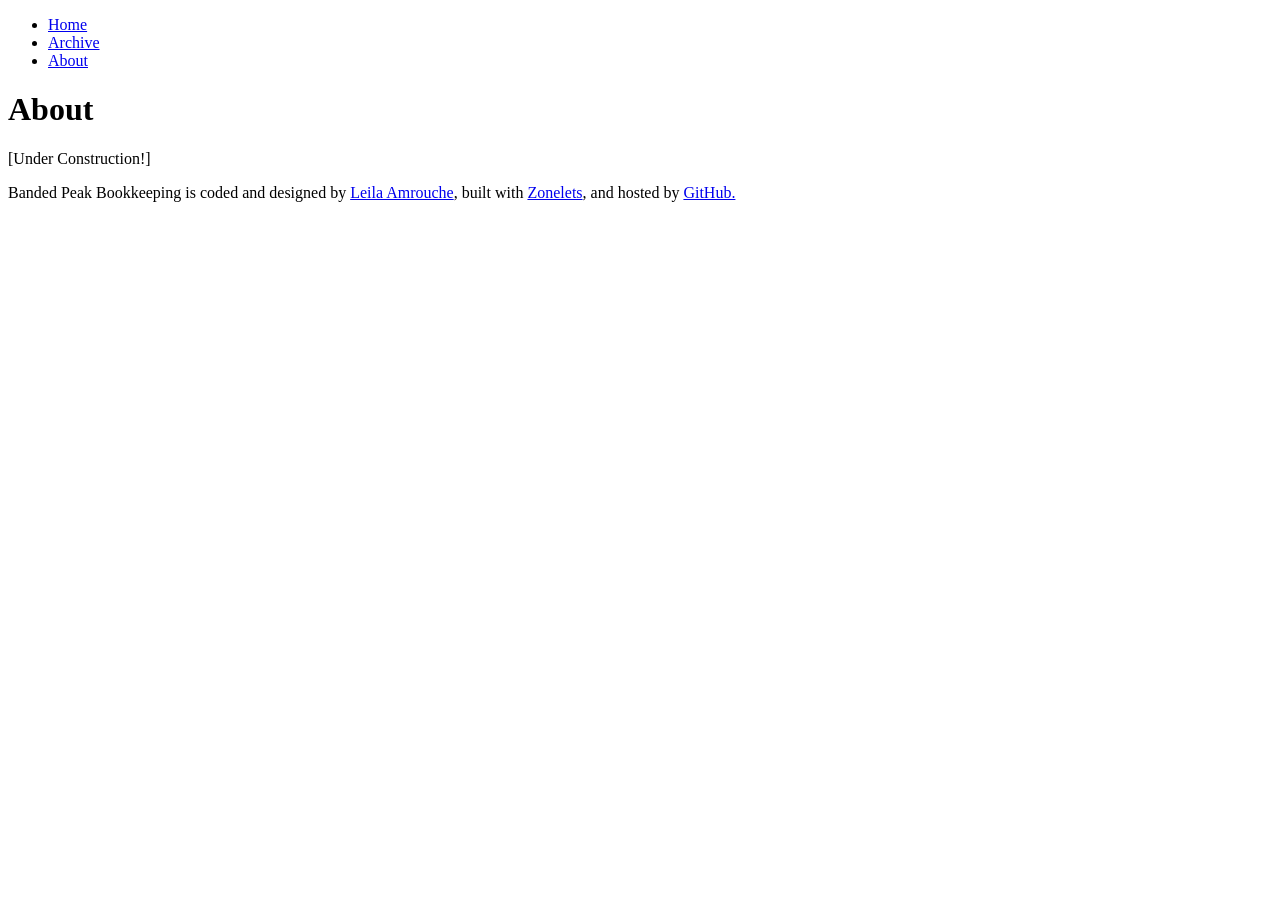
==== about.html @ f5e20efd "update" ====
<!DOCTYPE html>
<html>
  <head>
    <title>About Zonelets</title>
    <link rel="icon" href="./images/favicon.png" type="image/x-icon"/>
    <meta name="viewport" content="width=device-width, initial-scale=1.0">
    <meta charset="UTF-8"> 
    <link href="./style/style.css" rel="stylesheet" type="text/css" media="all">    
  </head>
  <body>
    <div id="container">
    <div id="header">...</div>
    <div id="content">    
    
      <h1>About</h1>
      <p>[Under Construction!]</p>
      
    </div> <!-- end of div id="content" -->
    <div id="footer"></div>
    </div> <!-- end of div id="container" -->
  <script src="./script.js"></script>
  </body>
</html>
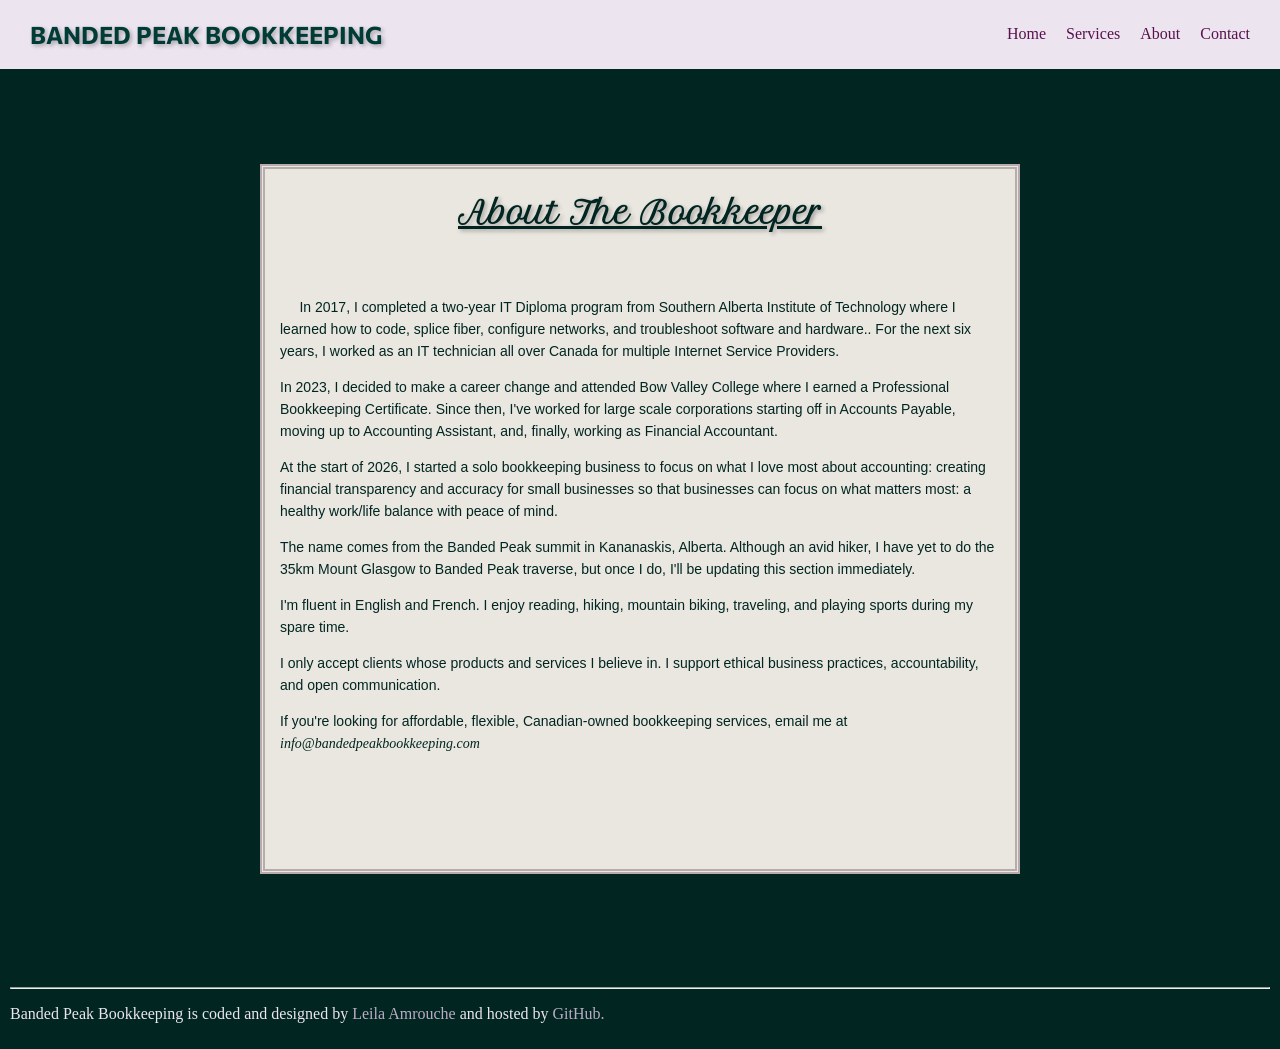
==== commit a32576a1: "updated August 25" ====
--- a/about.html
+++ b/about.html
@@ -1,23 +1,70 @@
 <!DOCTYPE html>
 <html>
   <head>
-    <title>About Zonelets</title>
+    <title>Banded Peak Bookkeeping</title>
+    
+    <meta name="description" content="Banded Peak Bookkeeping is a calgary-based bookkeeping business offering bookkeeping services for small to medium sized businesses within Canada.">
+    <!-- This specifies the favicon (little icon on the browser tab) -->
     <link rel="icon" href="./images/favicon.png" type="image/x-icon"/>
+    <!-- This helps our site look consistent across devices -->
     <meta name="viewport" content="width=device-width, initial-scale=1.0">
     <meta charset="UTF-8"> 
-    <link href="./style/style.css" rel="stylesheet" type="text/css" media="all">    
+    
+    <link href="style.css" rel="stylesheet" type="text/css" media="all">    
   </head>
   <body>
-    <div id="container">
-    <div id="header">...</div>
-    <div id="content">    
+    <nav>
+      
+      <div class="site-title"><h1>BANDED PEAK BOOKKEEPING</h1></div>
+
+      <ul class="nav-links">
+        <li><a href="index.html">Home</a> </li>
+        <li><a href="services.html">Services</a> </li>
+        <li><a href="about.html">About</a> </li>
+        <li><a href="mailto:info@bandedpeakbookkeeping.com">Contact</a> </li>
+      </ul>
+      
+      
+    </nav> 
+   
+    <div class="about-container">
+
+      <div class="about-card">
+       
+        <div class="container-title">
+        <span style="margin-top: 25px; text-decoration: underline;">About The Bookkeeper</span></div>
+        <span style="margin: 50px 15px 0px 15px; color:#012622; font-size:  14px; font-family: Verdana, Geneva, Tahoma, sans-serif; text-align: left; line-height: 22px;">
+          
+        
+  
+<p>&nbsp;&nbsp;&nbsp;&nbsp;
+In 2017, I completed a two-year IT Diploma program from Southern Alberta Institute of Technology where I learned how to code, splice fiber, configure networks, and troubleshoot software and hardware.. For the next six years, I worked as an IT technician all over Canada for multiple Internet Service Providers.</p>
+
+<p>In 2023, I decided to make a career change and attended Bow Valley College where I earned a Professional Bookkeeping Certificate. Since then, I've worked for large scale corporations starting off in Accounts Payable, moving up to Accounting Assistant, and, finally, working as Financial Accountant.</p>
+
+<p>
+At the start of 2026, I started a solo bookkeeping business to focus on what I love most about accounting: creating financial transparency and accuracy for small businesses so that businesses can focus on what matters most: a healthy work/life balance with peace of mind.
+</p>
+
+<p>The name comes from the Banded Peak summit in Kananaskis, Alberta. Although an avid hiker, I have yet to do the 35km Mount Glasgow to Banded Peak traverse, but once I do, I'll be updating this section immediately. </p>
+<p>
+
+<p>I'm fluent in English and French. I enjoy reading, hiking, mountain biking, traveling, and playing sports during my spare time.</p>
+
+<p>I only accept clients whose products and services I believe in. I support ethical business practices, accountability, and open communication. </p>
+<p>
+If you're looking for affordable, flexible, Canadian-owned bookkeeping services, email me at <a style="color:#012622; font-style: oblique;" href="mailto:info@bandedpeakbookkeeping.com">info@bandedpeakbookkeeping.com</a></p>
+</span>
+        
+    </div>
+    </div>
+      
     
-      <h1>About</h1>
-      <p>[Under Construction!]</p>
       
-    </div> <!-- end of div id="content" -->
+    
     <div id="footer"></div>
-    </div> <!-- end of div id="container" -->
+    </div> <!-- end of div id="container" -->    
+  <!-- Here's the link to our JavaScript! -->
   <script src="./script.js"></script>
   </body>
-</html>+</html>
--- a/style.css
+++ b/style.css
@@ -0,0 +1,233 @@
+
+
+@import url('https://fonts.googleapis.com/css2?family=Commissioner:wght@100..900&family=Petit+Formal+Script&display=swap');
+
+.petit-formal-script-regular {
+  font-family: "Petit Formal Script", cursive;
+  font-weight: 400;
+  font-style: normal;
+}
+
+.commissioner-site {
+  font-family: "Commissioner", sans-serif;
+  font-optical-sizing: auto;
+  font-weight: 100;
+  font-style: normal;
+  font-variation-settings:
+    "slnt" 0,
+    "FLAR" 0,
+    "VOLM" 0;
+}
+
+.site-title {
+  display: flex;
+  flex-direction: row;
+  margin-left:10px;
+  
+  color:#003B36;
+  font-family: 'Commissioner';
+  text-shadow:2px 2px 4px rgba(0, 0, 0, 0.3);
+
+}
+
+.site-title:hover {
+  text-shadow: none;
+}
+
+.container {
+    display:flex;
+    flex-direction: column;
+    justify-content: center;
+    align-items: center;
+}
+
+body {
+  color:#ECE5F0;
+  background-color:#012622;
+  margin:0px;
+}
+
+a {
+  text-decoration: none;
+  font-family: 'Special Elite';
+  color:#BBACC1;
+}
+
+nav {
+  position:sticky;
+  top: 0px;
+  display: flex;
+  justify-content: space-between;
+  align-items: center;
+  padding: 0px 20px;
+  background-color:#ECE5F0;
+}
+
+.nav-links {
+display: flex;
+list-style: none;
+flex-direction: row;
+text-decoration: none;
+}
+
+li {
+  padding: 5px;
+  
+}
+
+li a {
+  text-decoration: none;
+  font-family: 'Special Elite';
+  color:#59114D;
+  padding: 5px;
+}
+
+li a:hover {
+  font-weight: 700;
+  color:#E98A15;
+  
+}
+
+.intro-container {
+  background-image: url('winter_background.jpg');
+  background-size:cover;
+  background-position: center;
+  height:100vh;
+  display: flex;
+  justify-content: center;
+  align-items: center;
+  
+}
+
+.about-container {
+  background-image: url('winter_background.jpg');
+  background-size:cover;
+  background-position: center;
+  height:100vh;
+  display: grid;
+  justify-content: center;
+  align-items: center;
+}
+
+.intro-card {
+  display: grid;
+  grid-template-columns: 260px 300px 350px;
+  /* grid-template-rows:500px; */
+  background-color: #eae6e0;
+  /* width: 750px; */
+  height:400px;
+  border-style: double;
+  border-color: #b8abad;
+  border-width: 5px;
+  justify-content: center;
+  align-self: center;
+  
+}
+
+.about-card {
+  display: flex;
+  flex-direction: column;
+    /* justify-content: center; */
+  /* align-items: center; */
+  background-color: #eae6e0;
+  width: 750px;
+  height:700px;
+  border-style: double;
+  border-color: #b8abad;
+  border-width: 5px;
+
+}
+
+.intro-name {
+  grid-column: 2;
+  font-family: 'Petit Formal Script';
+  font-size: 30px;
+  font-weight: 700;
+  color:#012622;
+  text-shadow: 2px 2px 4px rgba(0,0,0,0.3);
+ justify-items: center;
+  align-items: center;
+  text-align: center;
+}
+
+.container-title {
+  grid-column: 2;
+  font-family: 'Petit Formal Script';
+  font-size: 30px;
+  font-weight: 700;
+  color:#012622;
+  text-shadow: 2px 2px 4px rgba(0,0,0,0.3);
+ justify-items: center;
+  align-items: center;
+  text-align: center;
+}
+
+.container-subtitle {
+  display: block;
+  font-family:Verdana, Geneva, Tahoma, sans-serif;
+  font-size: 30px;
+  font-weight: 200;
+  color:#012622;
+  text-align: left;
+  margin-left: 35px;
+}
+
+.service-card {
+  display: flex;
+  flex-direction: column;
+    /* justify-content: center; */
+  /* align-items: center; */
+  background-color: #eae6e0;
+  width: 750px;
+  height:750px;
+  overflow-y:auto;
+  border-style: double;
+  border-color: #b8abad;
+  border-width: 5px;
+  padding-right: 30px;
+
+}
+
+.section-title {
+  /* grid-column: 2; */
+  font-family: 'Petit Formal Script';
+  font-size: 25px;
+  font-weight: 700;
+  color:#012622;
+  text-shadow: 2px 2px 4px rgba(0,0,0,0.3);
+ justify-items: center;
+  align-items: center;
+  text-align: center;
+}
+
+
+.intro-font {
+  font-family: 'Petit Formal Script';
+  font-size: 30px;
+  font-weight: 700;
+  color:#012622;
+  text-shadow: 2px 2px 4px rgba(0,0,0,0.3);
+}
+
+span {
+  display: inline-block;
+}
+
+h4 {
+  margin:0px;
+  font-weight: 700;
+  font-style: italic;
+}
+
+h6 {
+  margin:0px;
+  font-weight: 200;
+}
+
+
+
+
+
+#footer {
+  padding:10px;
+}
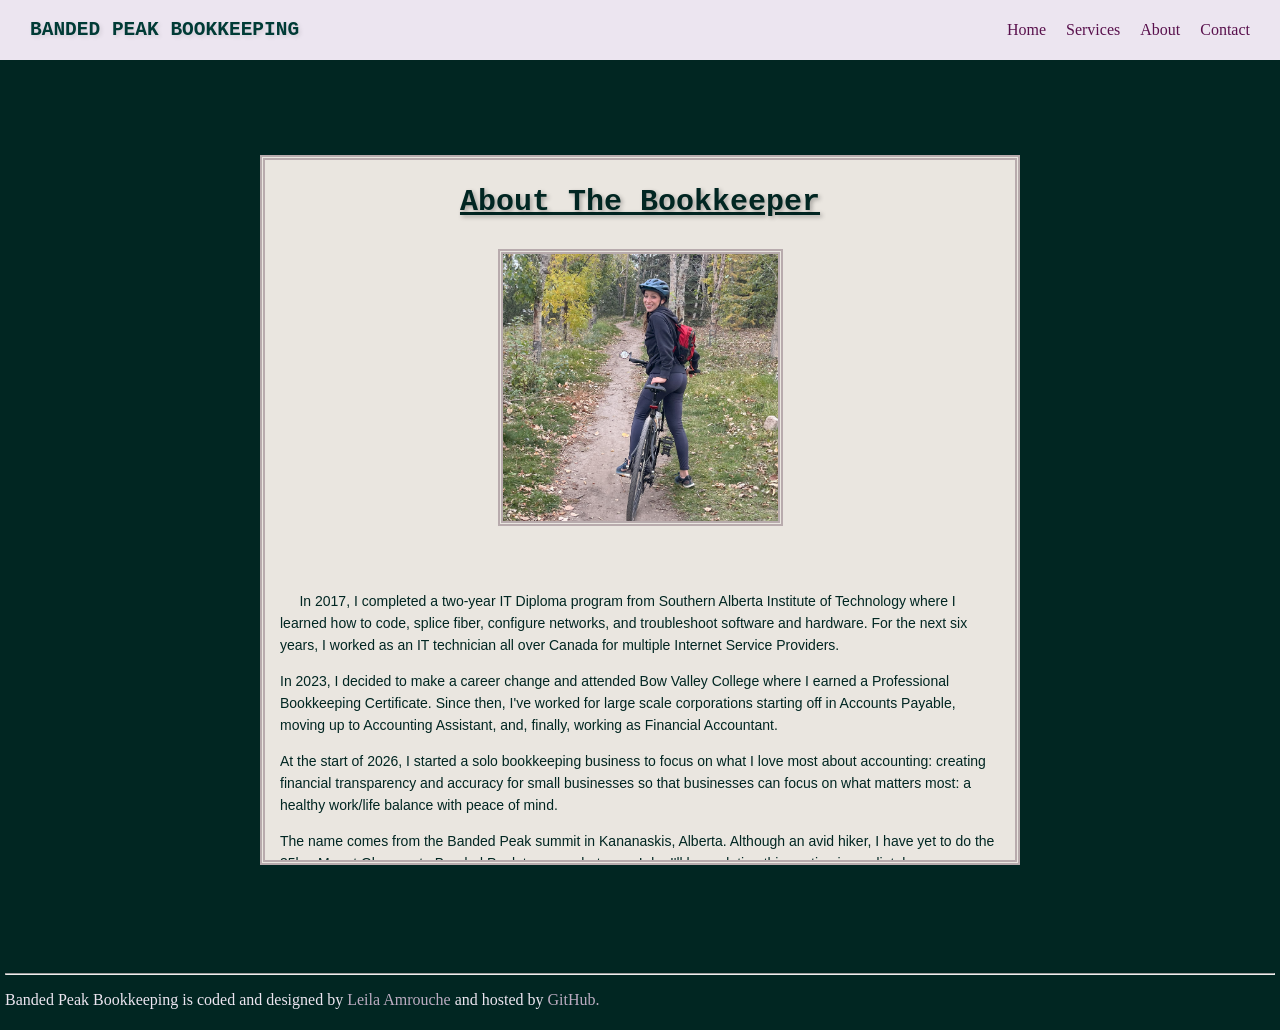
==== commit e8151fd1: "Updated morning of Aug 26" ====
--- a/about.html
+++ b/about.html
@@ -33,12 +33,12 @@
        
         <div class="container-title">
         <span style="margin-top: 25px; text-decoration: underline;">About The Bookkeeper</span></div>
+        <img src="leila_bike_pfp.jpg" width="275px" style="border-style: double;
+  border-color: #b8abad;
+  border-width: 5px; display:flex; margin-top:30px; justify-self: center; align-self: center;">
         <span style="margin: 50px 15px 0px 15px; color:#012622; font-size:  14px; font-family: Verdana, Geneva, Tahoma, sans-serif; text-align: left; line-height: 22px;">
-          
-        
-  
 <p>&nbsp;&nbsp;&nbsp;&nbsp;
-In 2017, I completed a two-year IT Diploma program from Southern Alberta Institute of Technology where I learned how to code, splice fiber, configure networks, and troubleshoot software and hardware.. For the next six years, I worked as an IT technician all over Canada for multiple Internet Service Providers.</p>
+In 2017, I completed a two-year IT Diploma program from Southern Alberta Institute of Technology where I learned how to code, splice fiber, configure networks, and troubleshoot software and hardware. For the next six years, I worked as an IT technician all over Canada for multiple Internet Service Providers.</p>
 
 <p>In 2023, I decided to make a career change and attended Bow Valley College where I earned a Professional Bookkeeping Certificate. Since then, I've worked for large scale corporations starting off in Accounts Payable, moving up to Accounting Assistant, and, finally, working as Financial Accountant.</p>
 
--- a/style.css
+++ b/style.css
@@ -8,26 +8,13 @@
   font-style: normal;
 }
 
-.commissioner-site {
-  font-family: "Commissioner", sans-serif;
-  font-optical-sizing: auto;
-  font-weight: 100;
-  font-style: normal;
-  font-variation-settings:
-    "slnt" 0,
-    "FLAR" 0,
-    "VOLM" 0;
-}
-
 .site-title {
   display: flex;
   flex-direction: row;
   margin-left:10px;
-  
   color:#003B36;
-  font-family: 'Commissioner';
-  text-shadow:2px 2px 4px rgba(0, 0, 0, 0.3);
-
+  font-family:monospace;
+  text-shadow:2px 2px 4px rgba(0, 0, 0, 0.1);
 }
 
 .site-title:hover {
@@ -132,6 +119,7 @@
   background-color: #eae6e0;
   width: 750px;
   height:700px;
+  overflow-y: auto;
   border-style: double;
   border-color: #b8abad;
   border-width: 5px;
@@ -139,20 +127,23 @@
 }
 
 .intro-name {
+  display: flex;
+  flex-direction: column;
   grid-column: 2;
-  font-family: 'Petit Formal Script';
+  grid-row: 1;
+  font-family: monospace;
   font-size: 30px;
   font-weight: 700;
   color:#012622;
   text-shadow: 2px 2px 4px rgba(0,0,0,0.3);
- justify-items: center;
+ justify-content: center;
   align-items: center;
   text-align: center;
 }
 
 .container-title {
   grid-column: 2;
-  font-family: 'Petit Formal Script';
+  font-family: monospace;
   font-size: 30px;
   font-weight: 700;
   color:#012622;
@@ -229,5 +220,99 @@
 
 
 #footer {
-  padding:10px;
-}+  padding:5px;
+  margin: 0;
+}
+
+/* ------------------------------ */
+/* MOBILE RESPONSIVE ADJUSTMENTS */
+/* ------------------------------ */
+
+@media (max-width: 768px) {
+
+  /* NAVIGATION */
+  nav {
+    flex-direction: row;
+    padding: 0px;
+    position:static;
+  }
+
+  .nav-links {
+    flex-direction: column;
+    gap: 10px;
+    justify-content: flex-start;
+    align-self: flex-end;
+  }
+
+  /* INTRO + ABOUT SECTIONS */
+  .intro-container,
+  .about-container {
+    height: auto;              /* allow natural height */
+    padding: 20px 0;
+    background-size: cover;
+  }
+
+  /* INTRO CARD GRID → STACKED */
+  .intro-card {
+    display: flex;             /* switch from grid to flex */
+    flex-direction: column;
+    width: 70%;
+    height: auto;
+    padding: 20px;
+  }
+
+  .grid-3 {
+    display: none;
+  }
+
+
+
+  .intro-name,
+  .container-title {
+    font-size: 24px;
+    grid-column: auto;         /* remove grid placement */
+    text-align: center;
+    padding:20px;
+  }
+
+  .container-subtitle {
+    font-size: 20px;
+    margin-left: 0;
+    text-align: center;
+  }
+
+
+  /* ABOUT + SERVICE CARDS */
+  .about-card,
+  .service-card {
+    width: 90%;
+    height: auto;
+    padding: 20px;
+    overflow-y: visible;        /* remove scroll on mobile */
+  }
+
+  /* GENERAL TYPOGRAPHY */
+  h4 {
+    font-size: 18px;
+  }
+
+  h6 {
+    font-size: 14px;
+  }
+
+  .intro-font {
+    font-size: 24px;
+  }
+
+  /* SITE TITLE */
+  .site-title {
+    font-size: 20px;
+    margin-left: 7px;
+    padding: 0;
+  }
+
+  /* LISTS */
+  li {
+    padding: 3px;
+  }
+}
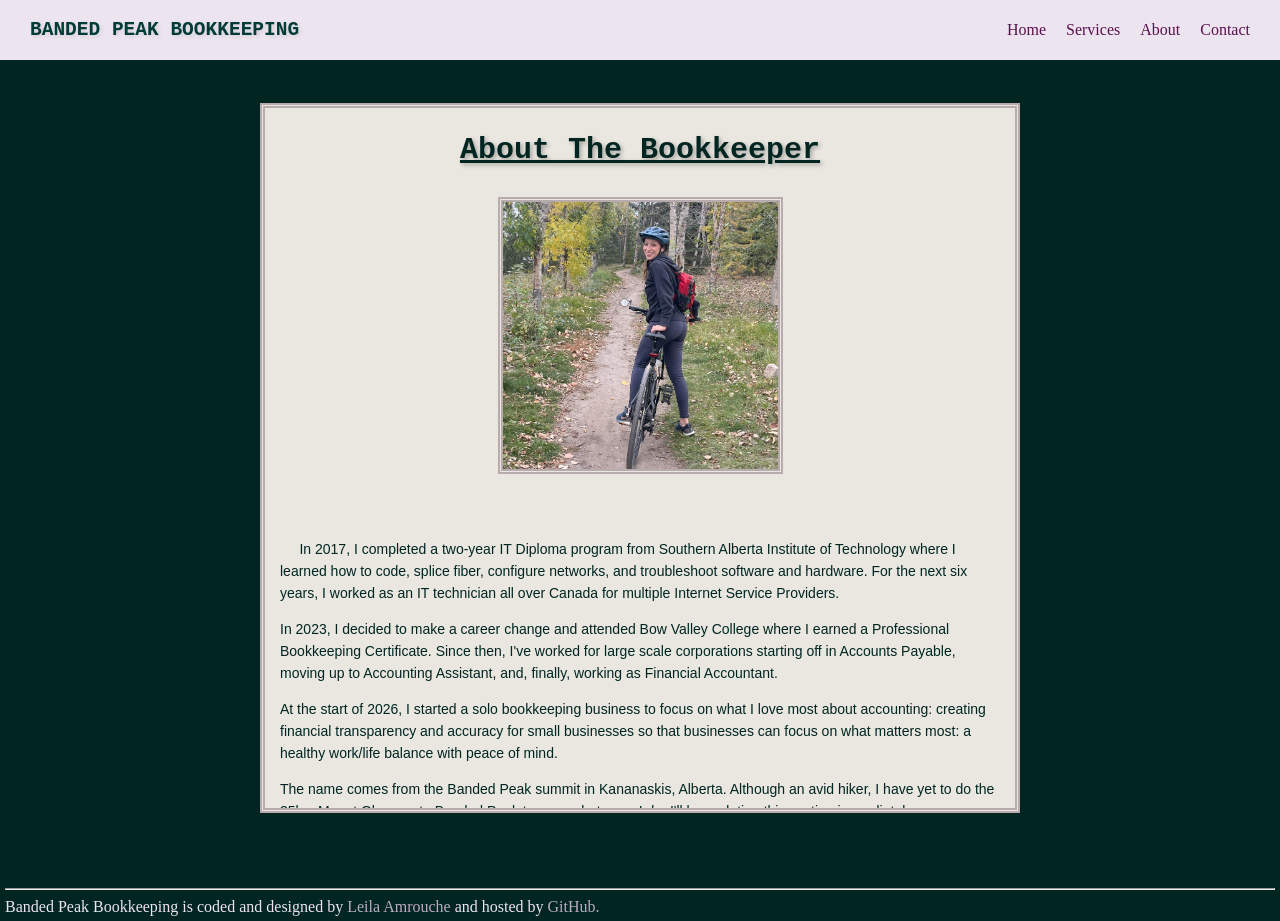
==== commit d4c9f13e: "august 26" ====
--- a/about.html
+++ b/about.html
@@ -31,7 +31,7 @@
 
       <div class="about-card">
        
-        <div class="container-title">
+        <div class="container-title" id="containerTop">
         <span style="margin-top: 25px; text-decoration: underline;">About The Bookkeeper</span></div>
         <img src="leila_bike_pfp.jpg" width="275px" style="border-style: double;
   border-color: #b8abad;
@@ -55,6 +55,7 @@
 <p>
 If you're looking for affordable, flexible, Canadian-owned bookkeeping services, email me at <a style="color:#012622; font-style: oblique;" href="mailto:info@bandedpeakbookkeeping.com">info@bandedpeakbookkeeping.com</a></p>
 </span>
+<a href="#containerTop" class="back-to-top">Back to Top ↑</a>
         
     </div>
     </div>
--- a/style.css
+++ b/style.css
@@ -1,12 +1,16 @@
 
 
 @import url('https://fonts.googleapis.com/css2?family=Commissioner:wght@100..900&family=Petit+Formal+Script&display=swap');
+
+
 
 .petit-formal-script-regular {
   font-family: "Petit Formal Script", cursive;
   font-weight: 400;
   font-style: normal;
 }
+
+
 
 .site-title {
   display: flex;
@@ -90,10 +94,12 @@
   background-image: url('winter_background.jpg');
   background-size:cover;
   background-position: center;
-  height:100vh;
+  /* height:100vh; */
   display: grid;
   justify-content: center;
   align-items: center;
+  padding-bottom: 50px;
+  height:85vh;
 }
 
 .intro-card {
@@ -123,6 +129,7 @@
   border-style: double;
   border-color: #b8abad;
   border-width: 5px;
+  margin-top:30px
 
 }
 
@@ -170,13 +177,34 @@
   /* align-items: center; */
   background-color: #eae6e0;
   width: 750px;
+  max-width: 100%;
   height:750px;
   overflow-y:auto;
+  overflow-x: hidden;
   border-style: double;
   border-color: #b8abad;
   border-width: 5px;
   padding-right: 30px;
-
+  margin-top: 30px;
+  box-sizing: border-box;
+
+}
+
+
+.service-card li {
+  overflow-wrap: break-word;
+  word-break: break-word;
+}
+
+.service-card * {
+  max-width: 100%;
+  box-sizing: border-box;
+}
+
+@media (max-width: 768px) {
+  .service-card {
+    padding-right: 10px;
+  }
 }
 
 .section-title {
@@ -217,11 +245,19 @@
 
 
 
-
+.full-hr {
+    grid-column: 2;
+  width: 80%;
+  padding: 0 20px;
+}
 
 #footer {
   padding:5px;
   margin: 0;
+}
+
+#footer > p {
+  margin:0px;
 }
 
 /* ------------------------------ */
@@ -289,6 +325,10 @@
     height: auto;
     padding: 20px;
     overflow-y: visible;        /* remove scroll on mobile */
+    justify-self: center;
+    align-self: center;
+    margin: 10px;
+    
   }
 
   /* GENERAL TYPOGRAPHY */
@@ -298,6 +338,7 @@
 
   h6 {
     font-size: 14px;
+    text-align: left;
   }
 
   .intro-font {
@@ -316,3 +357,17 @@
     padding: 3px;
   }
 }
+
+.back-to-top {
+  display: block;
+  text-align: center;
+  margin: 20px auto;
+  font-family: 'Special Elite';
+  color: #59114D;
+  font-size: 16px;
+}
+
+.back-to-top:hover {
+  color: #E98A15;
+  font-weight: 700;
+}
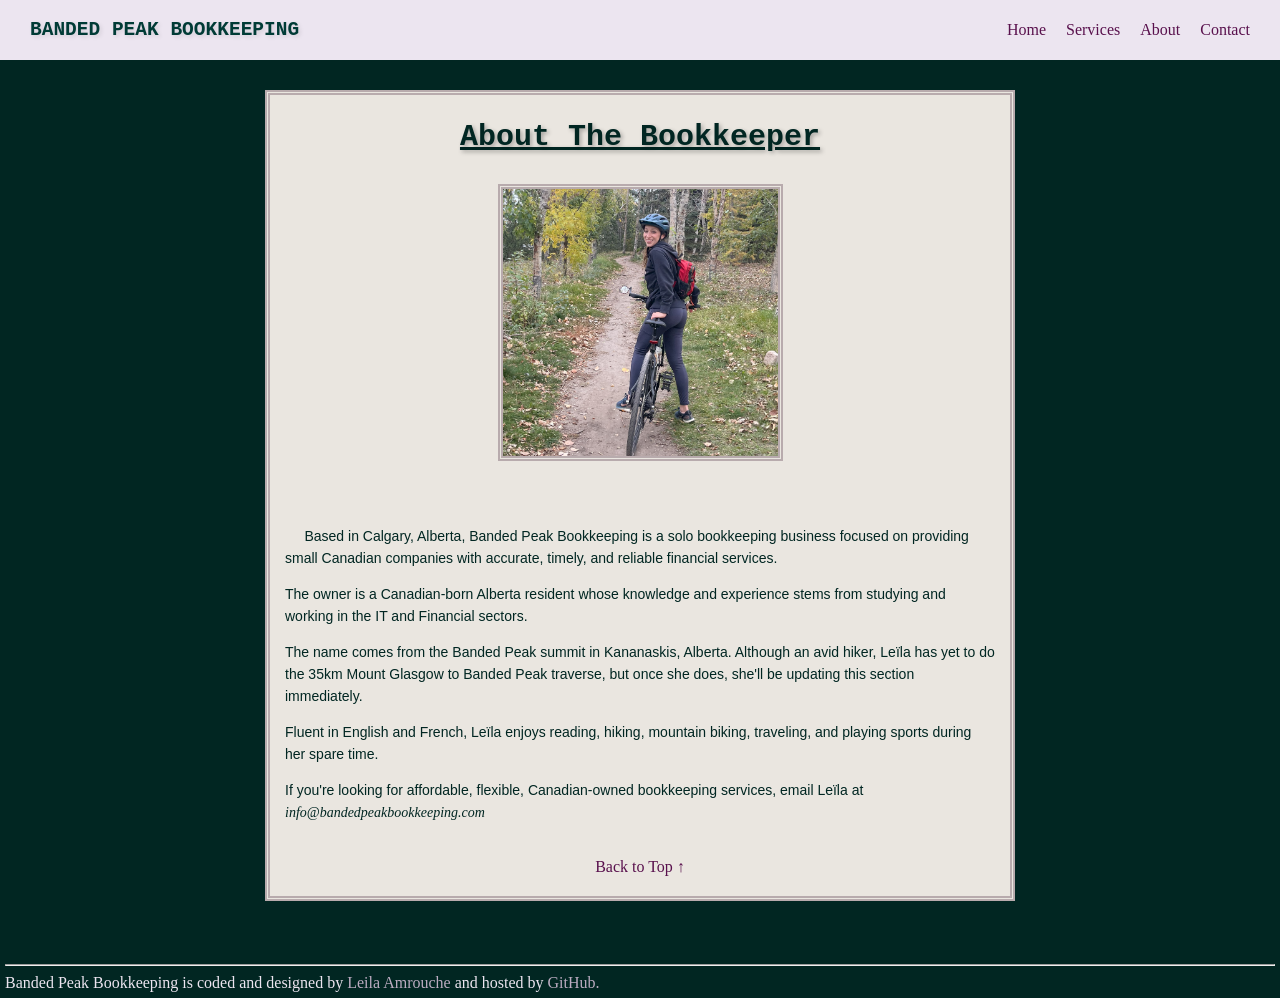
==== commit f673d365: "aug 26" ====
--- a/about.html
+++ b/about.html
@@ -12,7 +12,7 @@
     
     <link href="style.css" rel="stylesheet" type="text/css" media="all">    
   </head>
-  <body>
+  <body id="bodyTop">
     <nav>
       
       <div class="site-title"><h1>BANDED PEAK BOOKKEEPING</h1></div>
@@ -31,31 +31,26 @@
 
       <div class="about-card">
        
-        <div class="container-title" id="containerTop">
+        <div class="container-title" >
         <span style="margin-top: 25px; text-decoration: underline;">About The Bookkeeper</span></div>
         <img src="leila_bike_pfp.jpg" width="275px" style="border-style: double;
   border-color: #b8abad;
   border-width: 5px; display:flex; margin-top:30px; justify-self: center; align-self: center;">
         <span style="margin: 50px 15px 0px 15px; color:#012622; font-size:  14px; font-family: Verdana, Geneva, Tahoma, sans-serif; text-align: left; line-height: 22px;">
 <p>&nbsp;&nbsp;&nbsp;&nbsp;
-In 2017, I completed a two-year IT Diploma program from Southern Alberta Institute of Technology where I learned how to code, splice fiber, configure networks, and troubleshoot software and hardware. For the next six years, I worked as an IT technician all over Canada for multiple Internet Service Providers.</p>
-
-<p>In 2023, I decided to make a career change and attended Bow Valley College where I earned a Professional Bookkeeping Certificate. Since then, I've worked for large scale corporations starting off in Accounts Payable, moving up to Accounting Assistant, and, finally, working as Financial Accountant.</p>
-
-<p>
-At the start of 2026, I started a solo bookkeeping business to focus on what I love most about accounting: creating financial transparency and accuracy for small businesses so that businesses can focus on what matters most: a healthy work/life balance with peace of mind.
+  Based in Calgary, Alberta, Banded Peak Bookkeeping is a solo bookkeeping business focused on providing small Canadian companies with accurate, timely, and reliable financial services.
 </p>
 
-<p>The name comes from the Banded Peak summit in Kananaskis, Alberta. Although an avid hiker, I have yet to do the 35km Mount Glasgow to Banded Peak traverse, but once I do, I'll be updating this section immediately. </p>
+<p>The owner is a Canadian-born Alberta resident whose knowledge and experience stems from studying and working in the IT and Financial sectors.</p>
+
+<p>The name comes from the Banded Peak summit in Kananaskis, Alberta. Although an avid hiker, Le&iuml;la has yet to do the 35km Mount Glasgow to Banded Peak traverse, but once she does, she'll be updating this section immediately. </p>
 <p>
 
-<p>I'm fluent in English and French. I enjoy reading, hiking, mountain biking, traveling, and playing sports during my spare time.</p>
+<p>Fluent in English and French, Le&iuml;la enjoys reading, hiking, mountain biking, traveling, and playing sports during her spare time.</p>
 
-<p>I only accept clients whose products and services I believe in. I support ethical business practices, accountability, and open communication. </p>
-<p>
-If you're looking for affordable, flexible, Canadian-owned bookkeeping services, email me at <a style="color:#012622; font-style: oblique;" href="mailto:info@bandedpeakbookkeeping.com">info@bandedpeakbookkeeping.com</a></p>
+If you're looking for affordable, flexible, Canadian-owned bookkeeping services, email Le&iuml;la at <a style="color:#012622; font-style: oblique;" href="mailto:info@bandedpeakbookkeeping.com">info@bandedpeakbookkeeping.com</a></p>
 </span>
-<a href="#containerTop" class="back-to-top">Back to Top ↑</a>
+<a href="#bodyTop" class="back-to-top">Back to Top ↑</a>
         
     </div>
     </div>
--- a/style.css
+++ b/style.css
@@ -10,6 +10,9 @@
   font-style: normal;
 }
 
+html {
+  scroll-behavior: smooth;
+}
 
 
 .site-title {
@@ -99,7 +102,7 @@
   justify-content: center;
   align-items: center;
   padding-bottom: 50px;
-  height:85vh;
+  /* height:fit-content; */
 }
 
 .intro-card {
@@ -108,12 +111,13 @@
   /* grid-template-rows:500px; */
   background-color: #eae6e0;
   /* width: 750px; */
-  height:400px;
+  /* height:400px; */
   border-style: double;
   border-color: #b8abad;
   border-width: 5px;
   justify-content: center;
   align-self: center;
+  padding: 30px;
   
 }
 
@@ -124,12 +128,13 @@
   /* align-items: center; */
   background-color: #eae6e0;
   width: 750px;
-  height:700px;
+  /* height:700px; */
   overflow-y: auto;
   border-style: double;
   border-color: #b8abad;
   border-width: 5px;
-  margin-top:30px
+  margin-top:30px;
+  box-sizing: border-box;
 
 }
 
@@ -178,7 +183,7 @@
   background-color: #eae6e0;
   width: 750px;
   max-width: 100%;
-  height:750px;
+  /* height:750px; */
   overflow-y:auto;
   overflow-x: hidden;
   border-style: double;
@@ -327,7 +332,7 @@
     overflow-y: visible;        /* remove scroll on mobile */
     justify-self: center;
     align-self: center;
-    margin: 10px;
+    /* margin: 10px; */
     
   }
 
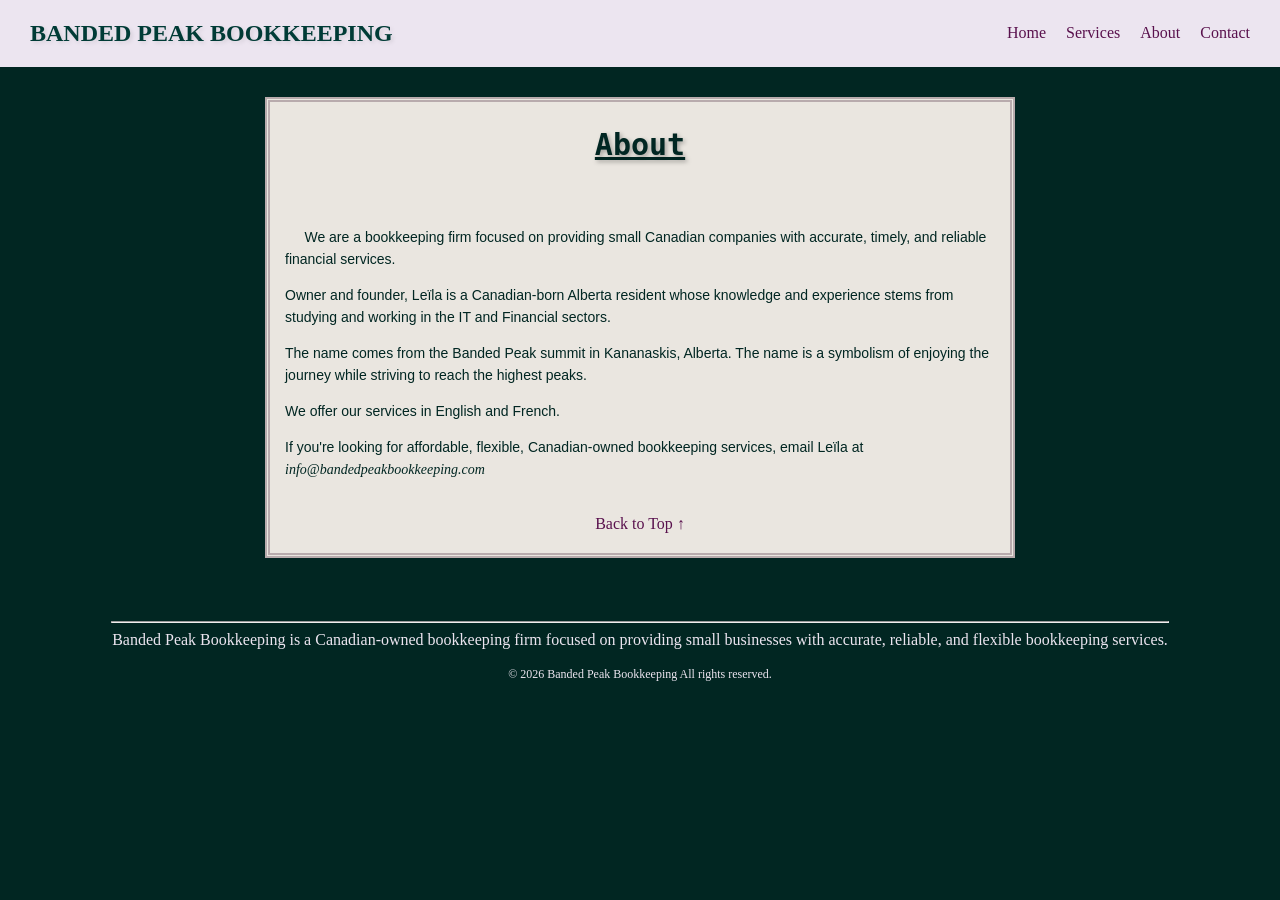
==== commit 761456e0: "aug 26 afternoon" ====
--- a/about.html
+++ b/about.html
@@ -32,21 +32,19 @@
       <div class="about-card">
        
         <div class="container-title" >
-        <span style="margin-top: 25px; text-decoration: underline;">About The Bookkeeper</span></div>
-        <img src="leila_bike_pfp.jpg" width="275px" style="border-style: double;
-  border-color: #b8abad;
-  border-width: 5px; display:flex; margin-top:30px; justify-self: center; align-self: center;">
+        <span style="margin-top: 25px; text-decoration: underline;">About</span></div>
+        
         <span style="margin: 50px 15px 0px 15px; color:#012622; font-size:  14px; font-family: Verdana, Geneva, Tahoma, sans-serif; text-align: left; line-height: 22px;">
 <p>&nbsp;&nbsp;&nbsp;&nbsp;
-  Based in Calgary, Alberta, Banded Peak Bookkeeping is a solo bookkeeping business focused on providing small Canadian companies with accurate, timely, and reliable financial services.
+  We are a bookkeeping firm focused on providing small Canadian companies with accurate, timely, and reliable financial services.
 </p>
 
-<p>The owner is a Canadian-born Alberta resident whose knowledge and experience stems from studying and working in the IT and Financial sectors.</p>
+<p>Owner and founder, Le&iuml;la is a Canadian-born Alberta resident whose knowledge and experience stems from studying and working in the IT and Financial sectors.</p>
 
-<p>The name comes from the Banded Peak summit in Kananaskis, Alberta. Although an avid hiker, Le&iuml;la has yet to do the 35km Mount Glasgow to Banded Peak traverse, but once she does, she'll be updating this section immediately. </p>
+<p>The name comes from the Banded Peak summit in Kananaskis, Alberta. The name is a symbolism of enjoying the journey while striving to reach the highest peaks.</p>
 <p>
 
-<p>Fluent in English and French, Le&iuml;la enjoys reading, hiking, mountain biking, traveling, and playing sports during her spare time.</p>
+<p>We offer our services in English and French. </p>
 
 If you're looking for affordable, flexible, Canadian-owned bookkeeping services, email Le&iuml;la at <a style="color:#012622; font-style: oblique;" href="mailto:info@bandedpeakbookkeeping.com">info@bandedpeakbookkeeping.com</a></p>
 </span>
--- a/style.css
+++ b/style.css
@@ -20,7 +20,7 @@
   flex-direction: row;
   margin-left:10px;
   color:#003B36;
-  font-family:monospace;
+  font-family:Special Elite;
   text-shadow:2px 2px 4px rgba(0, 0, 0, 0.1);
 }
 
@@ -107,7 +107,7 @@
 
 .intro-card {
   display: grid;
-  grid-template-columns: 260px 300px 350px;
+  grid-template-columns: 375x 375px;
   /* grid-template-rows:500px; */
   background-color: #eae6e0;
   /* width: 750px; */
@@ -263,6 +263,7 @@
 
 #footer > p {
   margin:0px;
+  text-align: center;
 }
 
 /* ------------------------------ */
@@ -376,3 +377,8 @@
   color: #E98A15;
   font-weight: 700;
 }
+
+.highlight {
+  font-size: 12px;
+  text-align: center;
+}
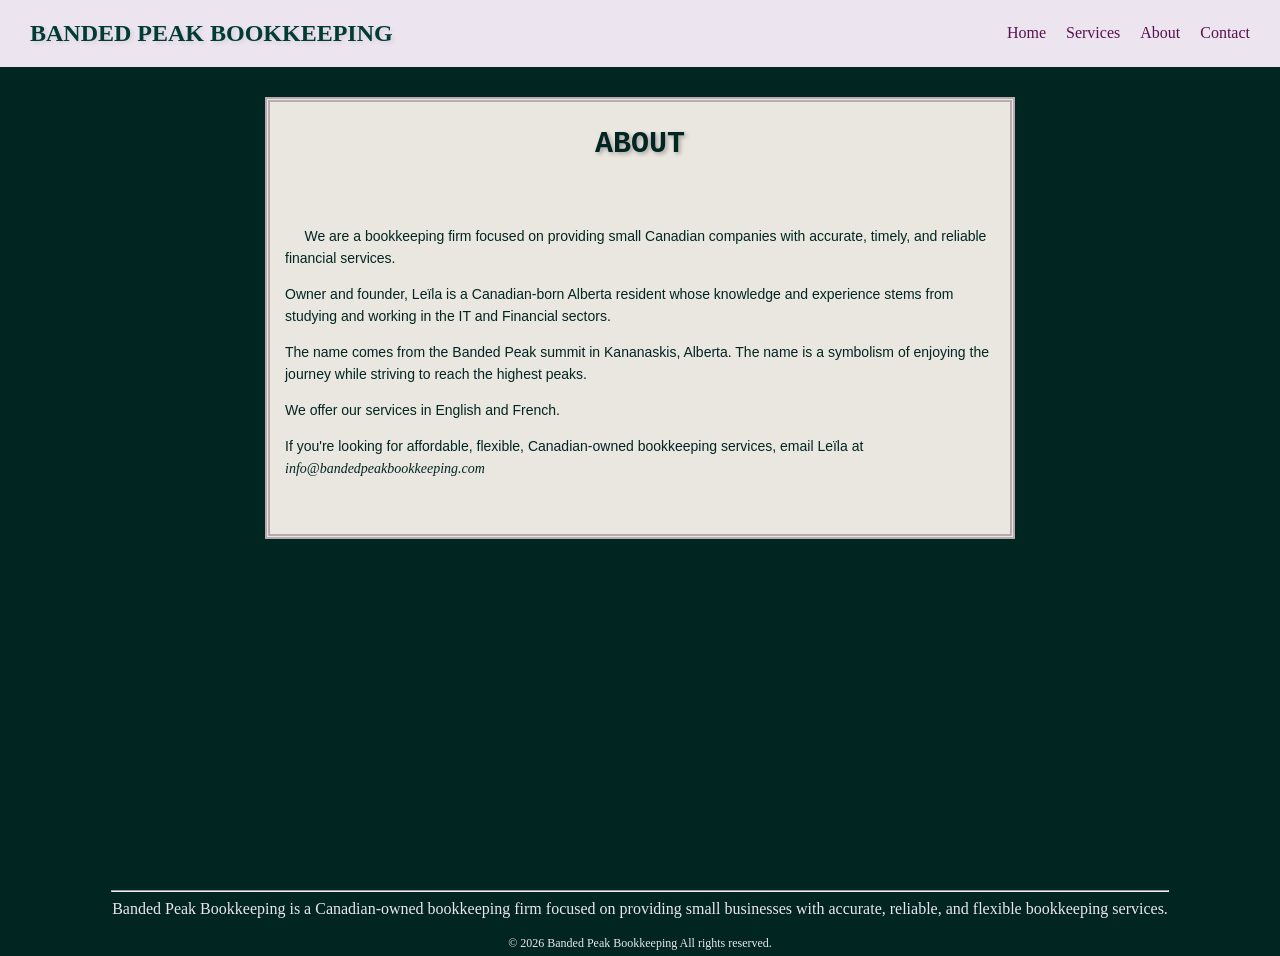
==== commit e098fe64: "Updated" ====
--- a/about.html
+++ b/about.html
@@ -26,13 +26,14 @@
       
       
     </nav> 
-   
+    
+    
     <div class="about-container">
 
       <div class="about-card">
        
         <div class="container-title" >
-        <span style="margin-top: 25px; text-decoration: underline;">About</span></div>
+        <span style="margin-top: 25px; text-decoration: NONE;">ABOUT</span></div>
         
         <span style="margin: 50px 15px 0px 15px; color:#012622; font-size:  14px; font-family: Verdana, Geneva, Tahoma, sans-serif; text-align: left; line-height: 22px;">
 <p>&nbsp;&nbsp;&nbsp;&nbsp;
@@ -48,7 +49,7 @@
 
 If you're looking for affordable, flexible, Canadian-owned bookkeeping services, email Le&iuml;la at <a style="color:#012622; font-style: oblique;" href="mailto:info@bandedpeakbookkeeping.com">info@bandedpeakbookkeeping.com</a></p>
 </span>
-<a href="#bodyTop" class="back-to-top">Back to Top ↑</a>
+<a href="#bodyTop" class="back-to-top"></a>
         
     </div>
     </div>
--- a/style.css
+++ b/style.css
@@ -88,8 +88,9 @@
   background-position: center;
   height:100vh;
   display: flex;
-  justify-content: center;
-  align-items: center;
+  flex-direction: column;
+  justify-self:center;
+  align-items: start;
   
 }
 
@@ -97,8 +98,19 @@
   background-image: url('winter_background.jpg');
   background-size:cover;
   background-position: center;
+  height:90vh;
+  display: flex;
+  flex-direction: column;
+  justify-self:center;
+  align-items: start;
+}
+
+.service-container {
+  background-image: url('winter_background.jpg');
+  background-size:cover;
+  background-position: center;
   /* height:100vh; */
-  display: grid;
+  display: flex;
   justify-content: center;
   align-items: center;
   padding-bottom: 50px;
@@ -106,26 +118,23 @@
 }
 
 .intro-card {
-  display: grid;
-  grid-template-columns: 375x 375px;
-  /* grid-template-rows:500px; */
+  display: flex;
   background-color: #eae6e0;
-  /* width: 750px; */
-  /* height:400px; */
   border-style: double;
   border-color: #b8abad;
   border-width: 5px;
   justify-content: center;
   align-self: center;
   padding: 30px;
+  margin: 150px;
   
 }
 
 .about-card {
   display: flex;
   flex-direction: column;
-    /* justify-content: center; */
-  /* align-items: center; */
+  justify-self: center;
+  align-self: center;
   background-color: #eae6e0;
   width: 750px;
   /* height:700px; */
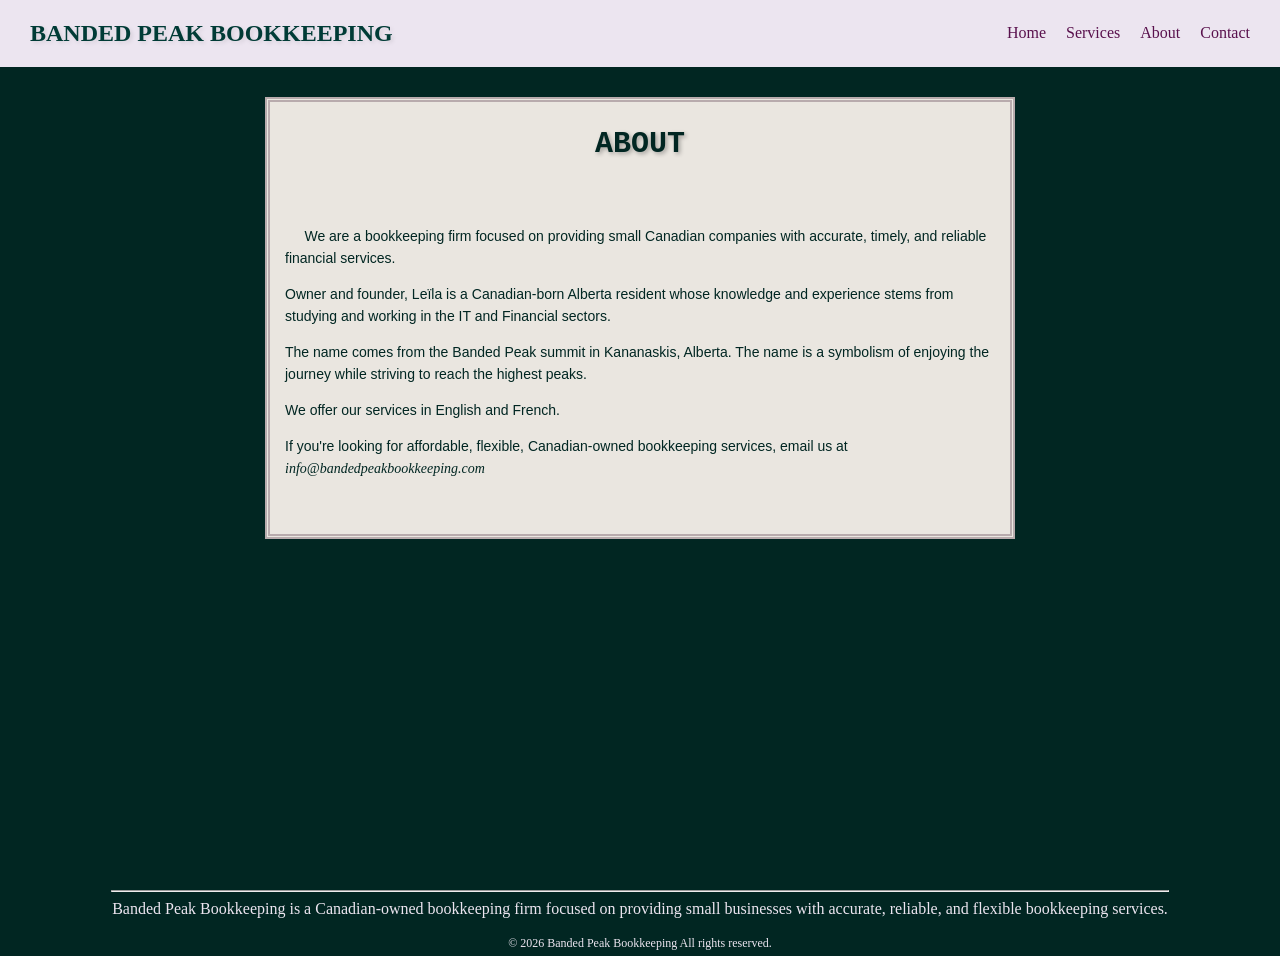
==== commit e8183332: "aug 27 update" ====
--- a/about.html
+++ b/about.html
@@ -47,7 +47,7 @@
 
 <p>We offer our services in English and French. </p>
 
-If you're looking for affordable, flexible, Canadian-owned bookkeeping services, email Le&iuml;la at <a style="color:#012622; font-style: oblique;" href="mailto:info@bandedpeakbookkeeping.com">info@bandedpeakbookkeeping.com</a></p>
+If you're looking for affordable, flexible, Canadian-owned bookkeeping services, email us at <a style="color:#012622; font-style: oblique;" href="mailto:info@bandedpeakbookkeeping.com">info@bandedpeakbookkeeping.com</a></p>
 </span>
 <a href="#bodyTop" class="back-to-top"></a>
         
--- a/style.css
+++ b/style.css
@@ -112,9 +112,8 @@
   /* height:100vh; */
   display: flex;
   justify-content: center;
-  align-items: center;
+  align-content: center;
   padding-bottom: 50px;
-  /* height:fit-content; */
 }
 
 .intro-card {
